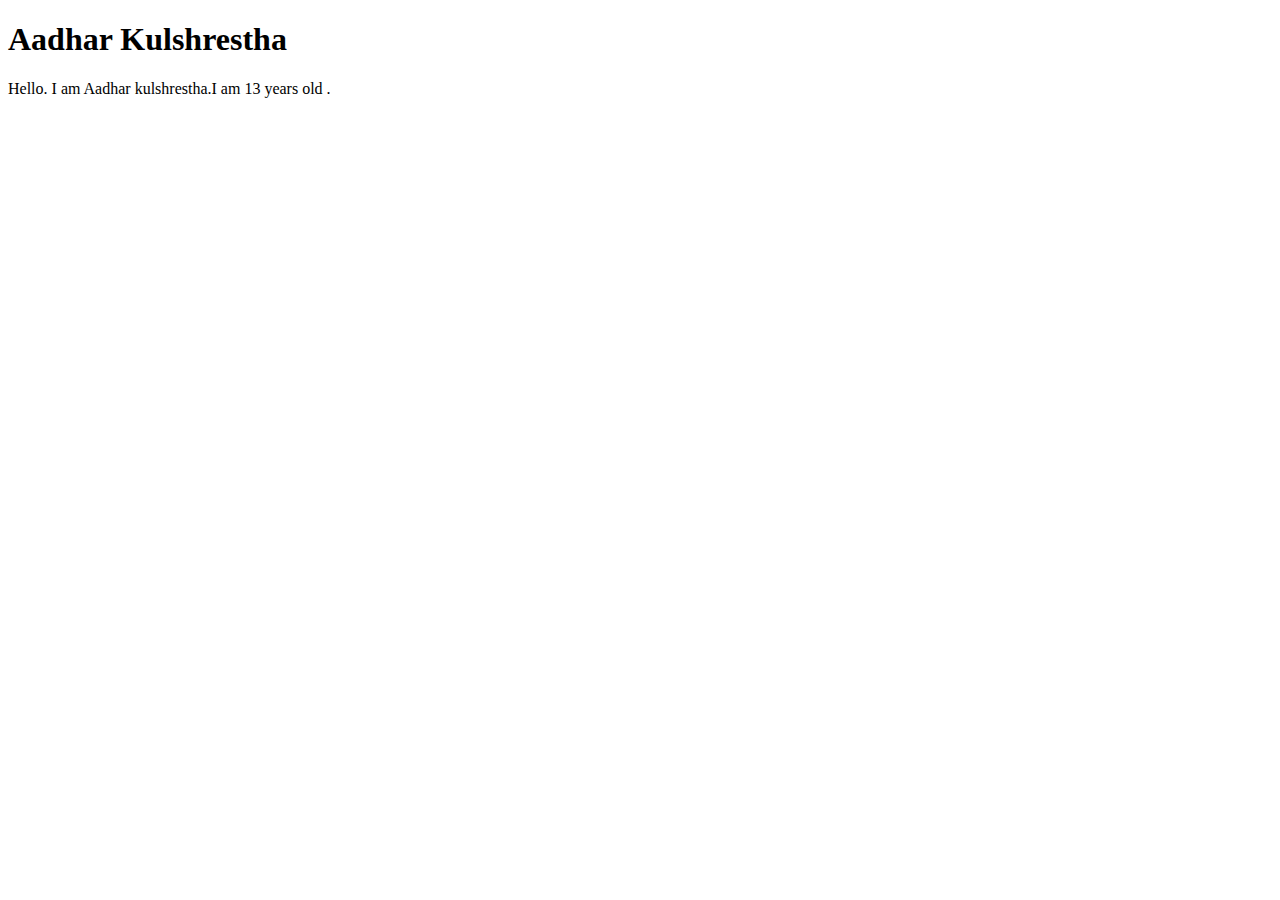
==== aboutme.html @ 62fcb1d0 "Add files via upload" ====
<!DOCTYPE html>
<html>
    <head>
        <title>About Me</title>
    </head>
    <body>
        <h1>Aadhar Kulshrestha</h1>
        <p>Hello. I am Aadhar kulshrestha.I am 13 years old . </p>
    </body>
</html>
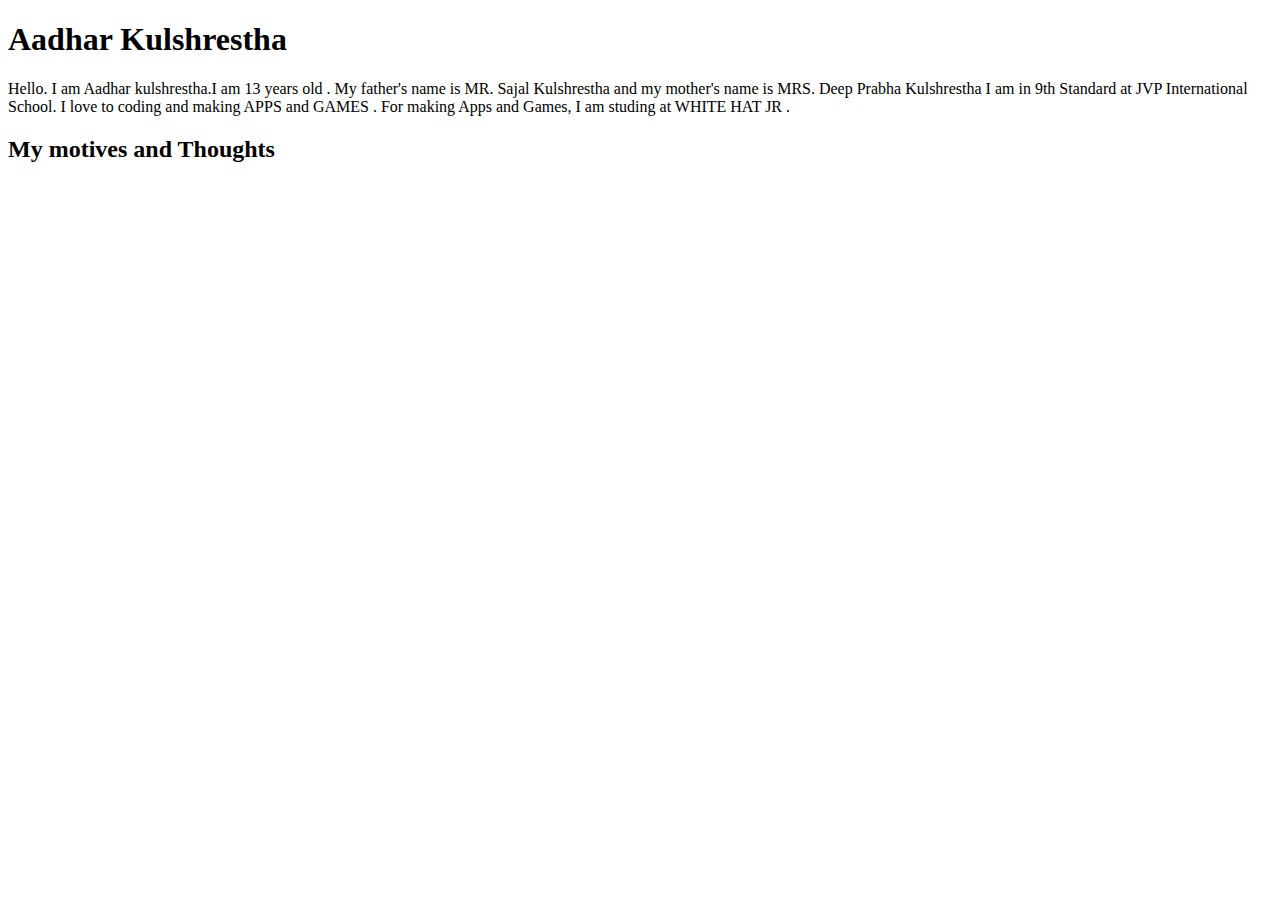
==== commit 4254052a: "Add files via upload" ====
--- a/aboutme.html
+++ b/aboutme.html
@@ -5,6 +5,10 @@
     </head>
     <body>
         <h1>Aadhar Kulshrestha</h1>
-        <p>Hello. I am Aadhar kulshrestha.I am 13 years old . </p>
+        <p>Hello. I am Aadhar kulshrestha.I am 13 years old . My father's name is MR. Sajal Kulshrestha and my mother's name is MRS. Deep Prabha Kulshrestha I am in 9th Standard at JVP International School. I love to coding and making APPS and GAMES . For making Apps and Games, I am studing at WHITE HAT JR . 
+         </p>
+
+         <h2>My motives and Thoughts</h2>
+         <p></p>
     </body>
 </html>